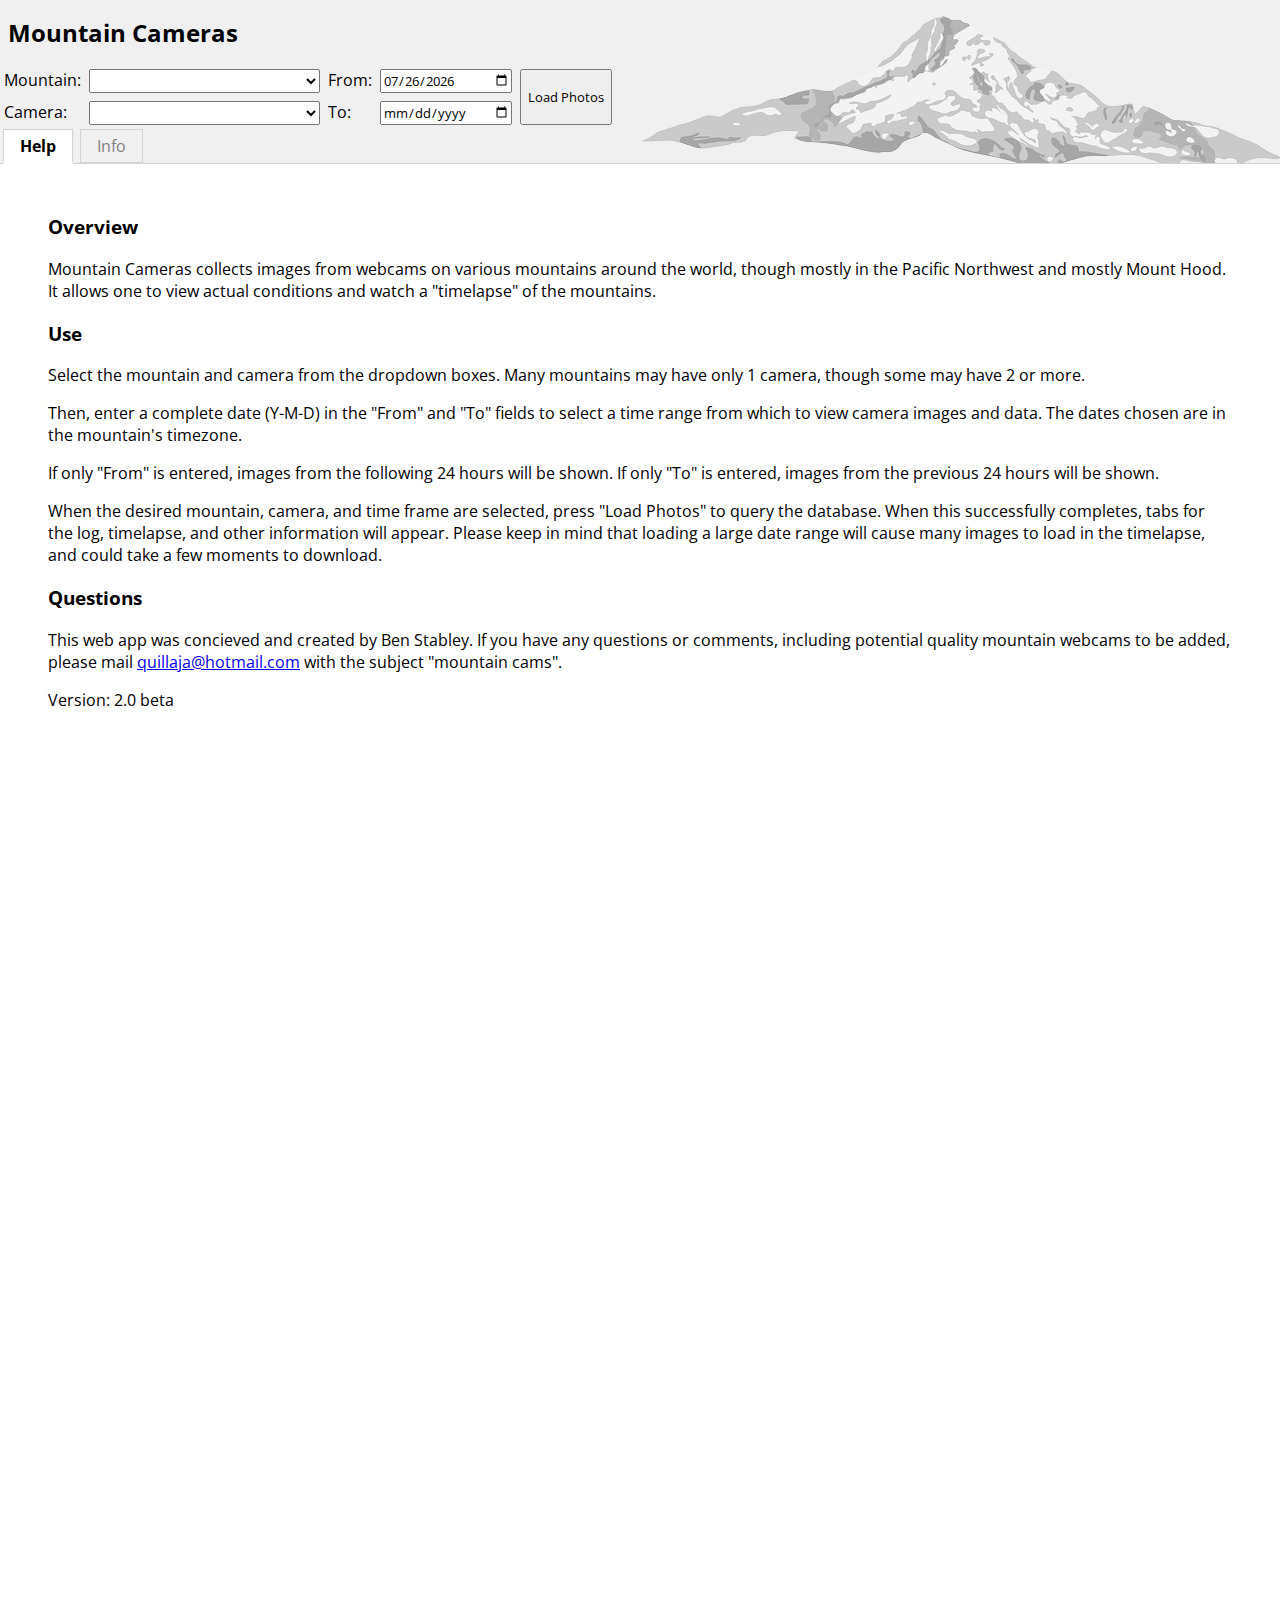
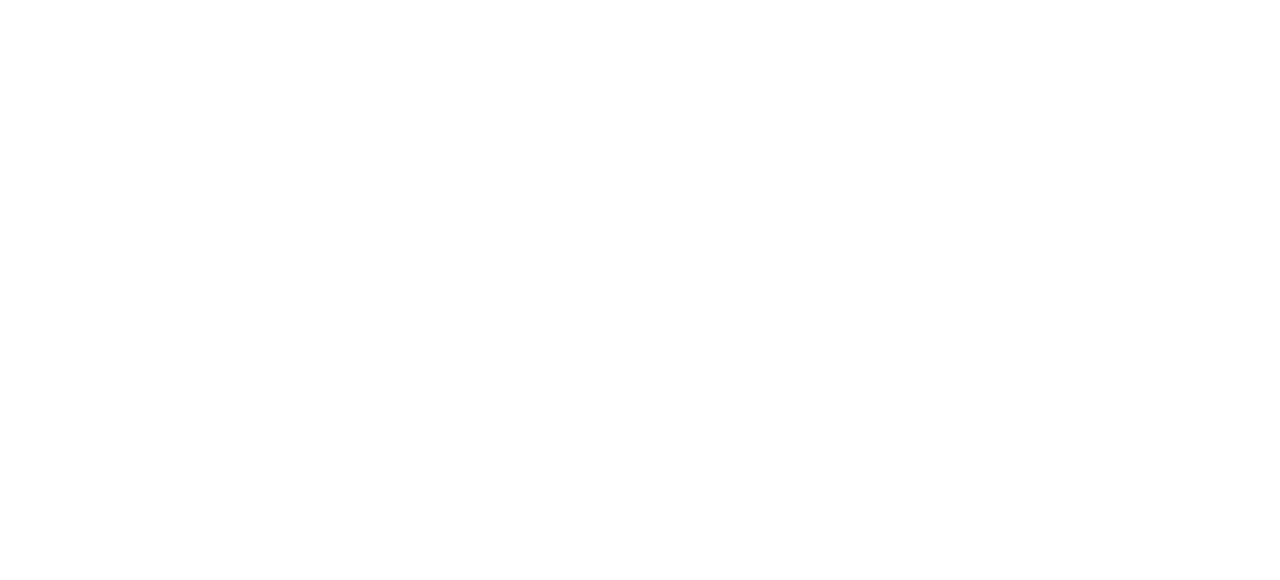
==== client/index.html @ bc2c6fee "renamed directory 'static' to 'client'" ====
<!DOCTYPE html>
<html lang="en">

<head>
    <meta charset="UTF-8">
    <meta name="viewport" content="width=device-width, initial-scale=1">
    <title>Mountain Cams</title>
    <link rel='shortcut icon' type='image/x-icon' href='favicon.ico' />
    <script src="client.js"></script>
    <link href="style.css" rel="stylesheet">
    <link href="https://fonts.googleapis.com/css?family=Open+Sans" rel="stylesheet">
</head>

<body>
    <h2 id="title">Mountain Cameras</h2>

    <div class="controls-area">
        <div class="control-box">
            <label for="mountain" id="label-mountain">Mountain:</label>
            <select id="mountain" name="mountainselect"></select>

            <label for="cam" id="label-cam">Camera:</label>
            <select id="cam" name="camselect"></select>
        </div>

        <div class="control-box">
            <label for="start" id="label-start">From:</label>
            <input id="start" type="date"  name="startdate">

            <label for="end" id="label-end">To:</label>
            <input id="end" type="date" name="enddate">

            <!-- <input id="as-local" type="checkbox" checked>
            <label for="as-local">Times local to mountain</label> -->
        </div>

        <div class="control-box">
            <button id="submit-photos" class="submit-button">Load Photos</button>
            <!-- <button id="submit-weather" class="submit-button">Load Weather</button> -->
        </div>
    </div>

    <div id="tab-area" class="tab-area">
    </div>

    <div class="display-area">
        <div id="help" class="hidden">
            <h3>Overview</h3>
            <p>Mountain Cameras collects images from webcams on various mountains around the world, though mostly in the Pacific
                Northwest and mostly Mount Hood. It allows one to view actual conditions and watch a "timelapse" of the mountains.
            </p>
            <h3>Use</h3>
            <p>Select the mountain and camera from the dropdown boxes. Many mountains may have only 1 camera, though some may
                have 2 or more.
            </p>
            <p>Then, enter a complete date (Y-M-D) in the "From" and "To" fields to select a time range
                from which to view camera images and data. The dates chosen are in the mountain's timezone.
            </p>
            <p>If only "From" is entered, images from the following 24 hours will be shown. If only "To" is entered, images from
                the previous 24 hours will be shown.
            </p>
            <p>When the desired mountain, camera, and time frame are selected, press "Load Photos" to query the database. When
                this successfully completes, tabs for the log, timelapse, and other information will appear. Please keep
                in mind that loading a large date range will cause many images to load in the timelapse, and could take a
                few moments to download.
            </p>
            <h3>Questions</h3>
            <p>This web app was concieved and created by Ben Stabley. If you have any questions or comments, including potential
                quality mountain webcams to be added, please mail
                <a href="mailto:quillaja@hotmail.com?subject=mountain%20cams">quillaja@hotmail.com</a> with the subject "mountain cams".
            </p>
            <p>Version: 2.0 beta</p>
        </div>

        <div id="info" class="hidden"></div>

        <div id="timelapse" class="hidden">
            <div id="timelapse-controls">
                <select id="speed">
                    <option value="1">1 fps</option>
                    <option value="2">2 fps</option>
                    <option value="5">5 fps</option>
                    <option value="10">10 fps</option>
                    <option value="15">15 fps</option>
                    <option value="20">20 fps</option>
                    <option value="30">30 fps</option>
                </select>
                <button id="play">&#9658; Play</button>
                <button id="previous">&#8678;</button>
                <button id="next">&#8680;</button>
                <span id="progress"></span>
            </div>
            <div id="timelapse-display"></div>
        </div>

        <table id="scrapes" class="hidden"></table>

        <!-- <div id="weather" class="hidden"></div> -->

    </div>
</body>

</html>
---- client/style.css ----
* {
    font-family: 'Open Sans', sans-serif;
}

.hidden{ 
    display: none !important;
}

body {
    margin: 0rem;
    background: #F0F0F0 top right url("background.png") no-repeat;
}

@media screen and (max-width: 640px) {
    body {
        background: #F0F0F0 top center url("background.png") no-repeat;
    }
}

#title {
    /* background-color: #F0F0F0; */
    margin: 0rem;
    padding: 1rem 0.5rem;
}

.controls-area {
    display: flex;
    flex-wrap: wrap;
    /* background-color: white; */
}

.control-box {
    display: grid;
    grid-gap: 0.5rem;
    grid-template-columns: 1fr 3fr;
    margin: 0.25rem;
}

.submit-button {
    grid-column: 1 / span 2;
}

.tab-area {
    display: flex;
    border-bottom: 1px solid lightgray;
}    

.tab {
    padding: 0.3rem 1rem;
    margin: 0rem 0.2rem;
    border: 1px solid lightgray;
    background-color: #F0F0F0;
    color: gray;
}

.tab:hover {
    color: blue;
}

.tab.selected {
    color: black;
    background-color: white;
    font-weight: bold;
    border-bottom: 1px solid white;
    box-shadow: 0 1px 0 white;
}

.display-area {
    padding-top: 1rem;
    background-color: white;
    min-height: 2000px; /*meh...*/
}



#help {
    padding: 1rem 3rem;
}



#scrapes tr {
    transition: background-color 200ms;
}

#scrapes tr:hover {
    background-color: #eeeeee;
}

#scrapes td {
    padding: 0rem 1rem;
    height: 1.1rem;
}

#scrapes .time {
    display: block;
    width: 11rem;
}

#scrapes .result {
    width: auto;
}

#scrapes .detail {
    display: block;
    overflow: hidden;
}


#info {
    display: flex;
    flex-wrap: wrap;
    padding: 1rem;
}

.info-box {
    display: grid;
    grid-template-columns: 1fr 2fr;
    grid-gap: 0.5rem;
    padding: 1rem;
    transition: background-color 200ms;
}

.info-box:hover {
    background-color: whitesmoke;
}

.info-box .property {
    font-variant: small-caps;
}

.info-box .property:first-child {
    font-weight: bold;
    font-variant: normal;
}

.info-box .value {
    /* font-style: italic; */
} 


#timelapse {
    padding: 1rem;
}

#timelapse-controls {
    padding-bottom: 0.5rem;
}

#timelapse-controls>* {
    padding: 0.25rem 0.75rem;
    margin-right: 0.5rem;
    font-size: 1.1rem;
}

#timelapse #progress {
    font-size: 0.7rem;
    vertical-align: bottom;
}

#timelapse img {
    max-width: 100%;
}
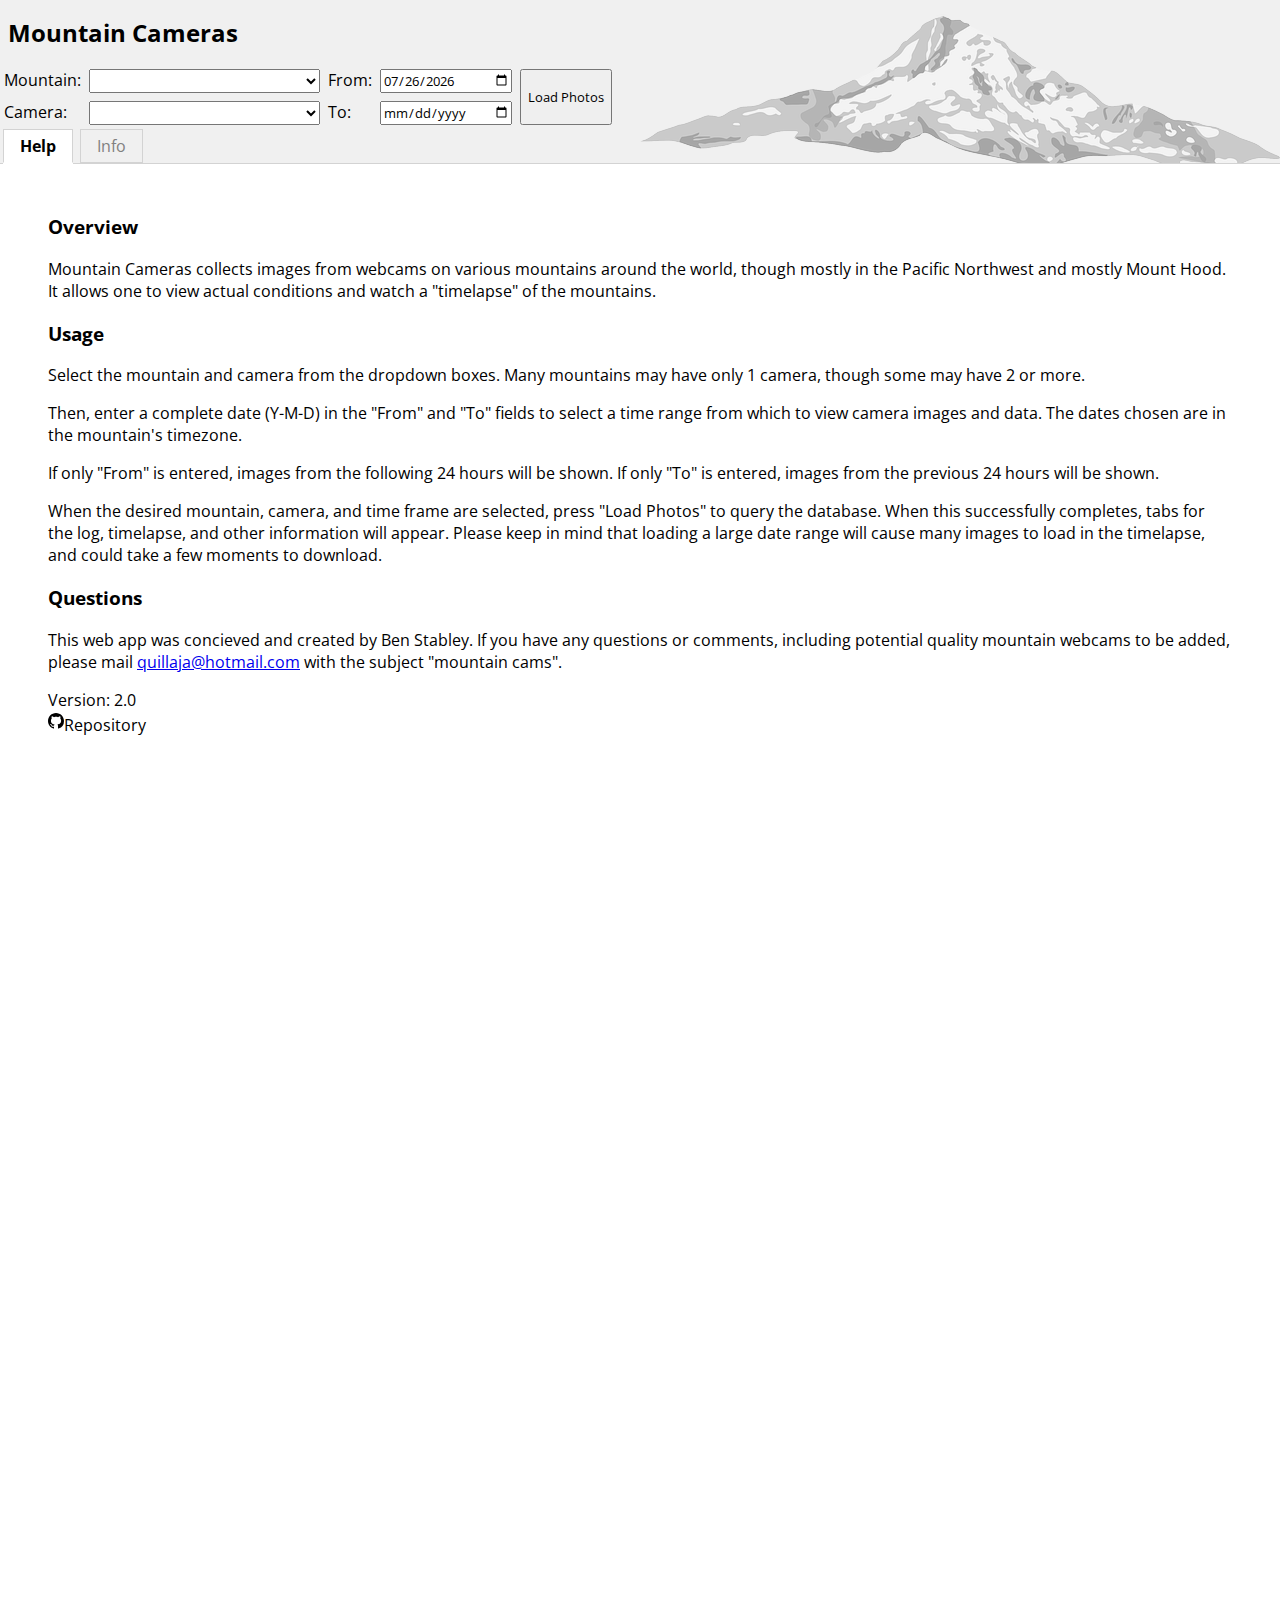
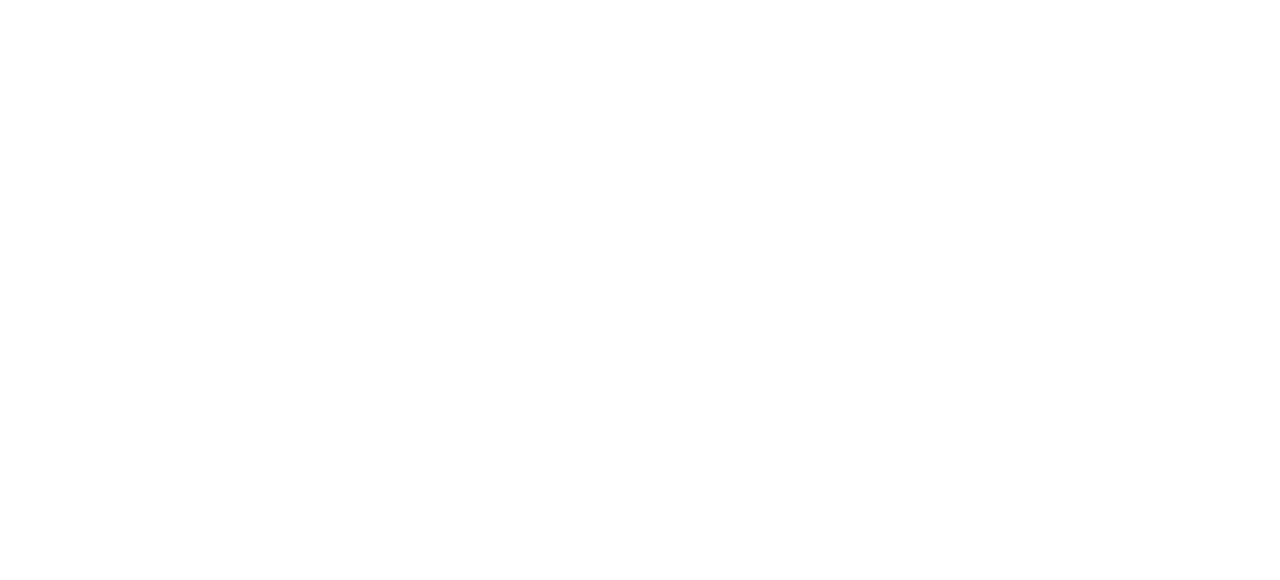
==== commit aa67cea4: "minor improvments to client" ====
--- a/client/index.html
+++ b/client/index.html
@@ -4,7 +4,7 @@
 <head>
     <meta charset="UTF-8">
     <meta name="viewport" content="width=device-width, initial-scale=1">
-    <title>Mountain Cams</title>
+    <title>Mountain Cameras</title>
     <link rel='shortcut icon' type='image/x-icon' href='favicon.ico' />
     <script src="client.js"></script>
     <link href="style.css" rel="stylesheet">
@@ -25,7 +25,7 @@
 
         <div class="control-box">
             <label for="start" id="label-start">From:</label>
-            <input id="start" type="date"  name="startdate">
+            <input id="start" type="date" name="startdate">
 
             <label for="end" id="label-end">To:</label>
             <input id="end" type="date" name="enddate">
@@ -46,30 +46,40 @@
     <div class="display-area">
         <div id="help" class="hidden">
             <h3>Overview</h3>
-            <p>Mountain Cameras collects images from webcams on various mountains around the world, though mostly in the Pacific
-                Northwest and mostly Mount Hood. It allows one to view actual conditions and watch a "timelapse" of the mountains.
+            <p>Mountain Cameras collects images from webcams on various mountains around the world, though mostly in the
+                Pacific Northwest and mostly Mount Hood. It allows one to view actual conditions and watch a "timelapse"
+                of the mountains.
             </p>
-            <h3>Use</h3>
-            <p>Select the mountain and camera from the dropdown boxes. Many mountains may have only 1 camera, though some may
-                have 2 or more.
+            <h3>Usage</h3>
+            <p>Select the mountain and camera from the dropdown boxes. Many mountains may have only 1 camera, though
+                some may have 2 or more.
             </p>
             <p>Then, enter a complete date (Y-M-D) in the "From" and "To" fields to select a time range
                 from which to view camera images and data. The dates chosen are in the mountain's timezone.
             </p>
-            <p>If only "From" is entered, images from the following 24 hours will be shown. If only "To" is entered, images from
-                the previous 24 hours will be shown.
+            <p>If only "From" is entered, images from the following 24 hours will be shown. If only "To" is entered,
+                images from the previous 24 hours will be shown.
             </p>
-            <p>When the desired mountain, camera, and time frame are selected, press "Load Photos" to query the database. When
-                this successfully completes, tabs for the log, timelapse, and other information will appear. Please keep
-                in mind that loading a large date range will cause many images to load in the timelapse, and could take a
-                few moments to download.
+            <p>When the desired mountain, camera, and time frame are selected, press "Load Photos" to query the
+                database. When this successfully completes, tabs for the log, timelapse, and other information will
+                appear. Please keep
+                in mind that loading a large date range will cause many images to load in the timelapse, and could take
+                a few moments to download.
             </p>
             <h3>Questions</h3>
-            <p>This web app was concieved and created by Ben Stabley. If you have any questions or comments, including potential
-                quality mountain webcams to be added, please mail
-                <a href="mailto:quillaja@hotmail.com?subject=mountain%20cams">quillaja@hotmail.com</a> with the subject "mountain cams".
+            <p>This web app was concieved and created by Ben Stabley. If you have any questions or comments, including
+                potential quality mountain webcams to be added, please mail
+                <a href="mailto:quillaja@hotmail.com?subject=mountain%20cams">quillaja@hotmail.com</a> with the subject
+                "mountain cams".
             </p>
-            <p>Version: 2.0 beta</p>
+            <p>Version: 2.0<br />
+                <a href="https://github.com/quillaja/mtcam" target="_blank" class="plain-link">
+                    <svg height="20" alt="GitHub" viewBox="0 0 16 16" version="1.1" width="16" aria-hidden="true">
+                        <path fill-rule="evenodd"
+                            d="M8 0C3.58 0 0 3.58 0 8c0 3.54 2.29 6.53 5.47 7.59.4.07.55-.17.55-.38 0-.19-.01-.82-.01-1.49-2.01.37-2.53-.49-2.69-.94-.09-.23-.48-.94-.82-1.13-.28-.15-.68-.52-.01-.53.63-.01 1.08.58 1.23.82.72 1.21 1.87.87 2.33.66.07-.52.28-.87.51-1.07-1.78-.2-3.64-.89-3.64-3.95 0-.87.31-1.59.82-2.15-.08-.2-.36-1.02.08-2.12 0 0 .67-.21 2.2.82.64-.18 1.32-.27 2-.27.68 0 1.36.09 2 .27 1.53-1.04 2.2-.82 2.2-.82.44 1.1.16 1.92.08 2.12.51.56.82 1.27.82 2.15 0 3.07-1.87 3.75-3.65 3.95.29.25.54.73.54 1.48 0 1.07-.01 1.93-.01 2.2 0 .21.15.46.55.38A8.013 8.013 0 0 0 16 8c0-4.42-3.58-8-8-8z">
+                        </path>
+                    </svg>Repository</a>
+            </p>
         </div>
 
         <div id="info" class="hidden"></div>
@@ -100,4 +110,4 @@
     </div>
 </body>
 
-</html>
+</html>--- a/client/style.css
+++ b/client/style.css
@@ -15,6 +15,15 @@
     body {
         background: #F0F0F0 top center url("background.png") no-repeat;
     }
+}
+
+.plain-link {
+    color: black;
+    text-decoration: none;
+}
+
+.plain-link:hover {
+    color: blue;
 }
 
 #title {
@@ -89,12 +98,11 @@
 
 #scrapes td {
     padding: 0rem 1rem;
-    height: 1.1rem;
 }
 
 #scrapes .time {
     display: block;
-    width: 11rem;
+    width: 13rem;
 }
 
 #scrapes .result {
